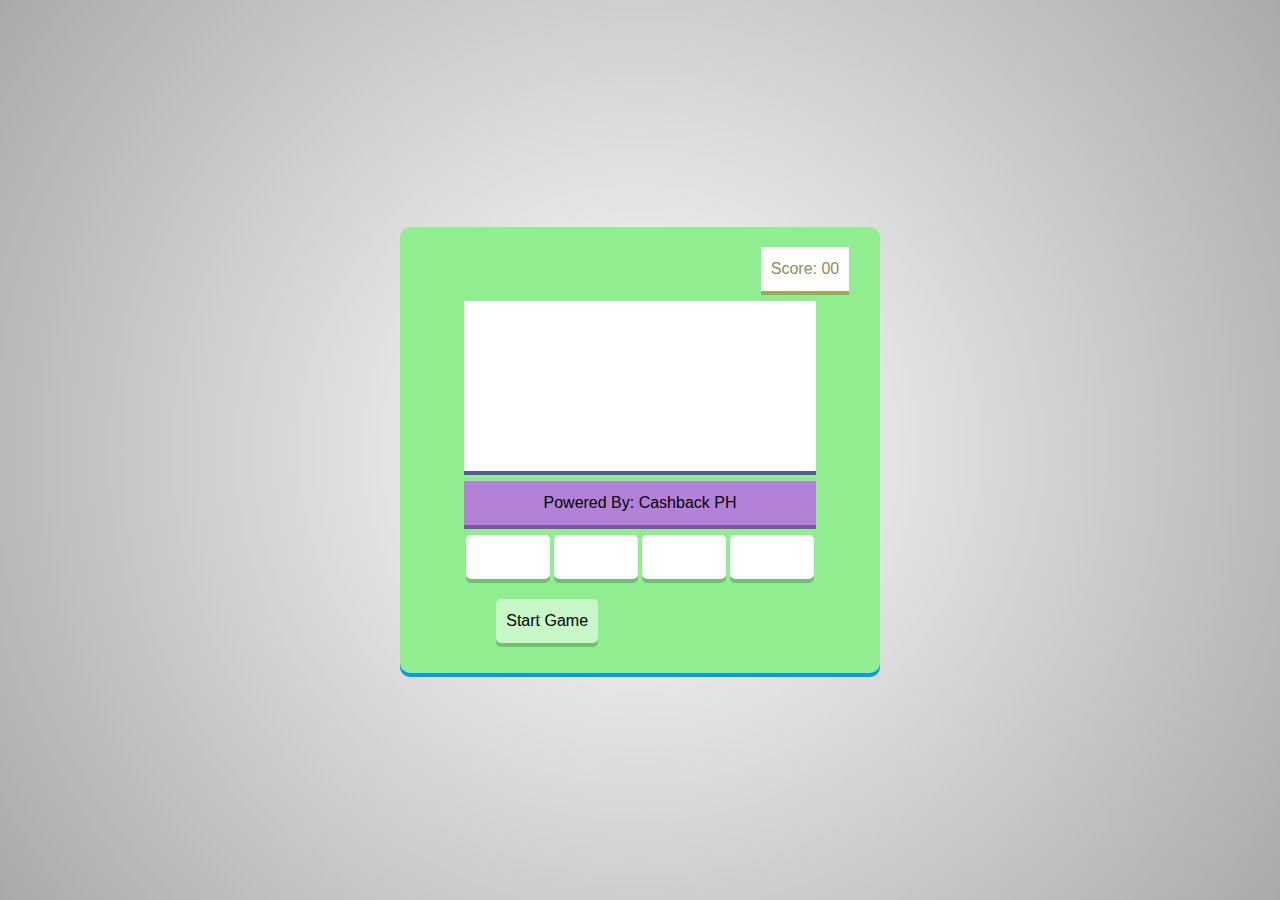
==== index.html @ d366bf23 "Add files via upload" ====
<!DOCTYPE html>
<html lang="en">
    <head>
        <meta charset="UTF-8" />
        <meta name="viewport" content="width=device-width, initial-scale=1.0, user-scalable=yes" />

        <title>Math PH Earning</title>
        <script src="https://code.jquery.com/jquery-1.12.3.min.js" integrity="sha256-aaODHAgvwQW1bFOGXMeX+pC4PZIPsvn2h1sArYOhgXQ=" crossorigin="anonymous"></script>

        <link rel="stylesheet" href="style.css" />
    </head>

    <style>
/*************** 1. Règles générales **********************/
* {
    margin: 0;
    padding: 0;
    outline: 0;
    word-break: break-all;
    box-sizing: border-box;
}

html {
    font-size: 100%;
    line-height: 1.5;
}

body {
    text-align: center;
    font-family: Arial, Helvetica, sans-serif;
    background-image: radial-gradient(circle, #FFF, #AAA);
    overflow-y: scroll;
}

a {
    text-decoration: none;
}

li {
    list-style: none;
}

::-moz-focus-inner {
    border: 1px solid transparent;
}

/*************** 2. MAIN **********************/
main {
    display: flex;
    justify-content: center;
    align-items: center;
    min-height: 100vh;
    min-width: 320px;
    width: 96%;
    margin: 0 auto;
    padding: 20px 0;
}

main > div#container {
    background-color: lightgreen;
    padding: 20px;
    border-radius: 10px;
    box-shadow: 0 4px #009DE4;
    font-size: 0;
    width: 90%;
}

main > div#container .structure-elements {
    display: inline-block;
    vertical-align: middle;
    padding: 10px;
    font-size: initial;
}

main > div#container > p#message {
    width: 65%;
    margin-right: 5%;
    color: white;
    font-weight: bold;
    visibility: hidden;
}

main > div#container > aside#score {
    color: #888E5F;
    background-color: white;
    box-shadow: 0 4px #9DA853;
}

main > div#container > div#calculation {
    width: 80%;
    margin: 0 auto;
}

main > div#container > div#calculation > * {
    width: 100%;
    margin-top: 10px;
}

main > div#container > div#calculation > section#question {
    background-color: white;
    box-shadow: 0 4px #535AA8;
    font-size: 1.250rem;
    height: 170px;
}

main > div#container > div#calculation > p#instruction {
    background-color: #B481D9;
    box-shadow: 0 4px #8153A8;
}

main > div#container > div#calculation > ul#choices {
    padding: 0;
}

main > div#container > div#calculation > ul#choices > li,
main > div#container > button#start-reset {
    border-radius: 5px;
    cursor: pointer;
    box-shadow: 0 4px rgba(0, 0, 0, 0.2);
    transition: box-shadow transform 0.2s;
}

main > div#container > div#calculation > ul#choices > li {
    width: 100%;
    background-color: white;
    margin-bottom: 10px;
    padding: 10px;
    height: 44px;
}

main > div#container > div#calculation > ul#choices > li:active,
main > div#container > button#start-reset:active {
    color: white;
    background-color: #9C89F6;
    box-shadow: 0 0 #6B54D3;
    transform: translateY(4px);
}

main > div#container > button#start-reset {
    background-color: rgba(255, 255, 255, 0.5);
    border: 0;
    margin: 10px auto;
    line-height: 1.5;
    display: block;
}

main > div#container > aside#time-remaining {
    background-color: rgba(181, 235, 36, 0.8);
    border-radius: 5px;
    box-shadow: 0 4px rgba(0, 0, 0, 0.2);
    visibility: hidden;
}

main > div#game-over {
    color: white;
    background-image: linear-gradient(#F3CA6B, #F3706C);
    font-size: 1rem;
    text-transform: uppercase;
    position: absolute;
    padding: 20px;
    min-width: 250px;
    display: none;
}

/*************** 3. RESPONSIVE **********************/
/********* pour TABLETTE ************/
@media all and (min-width: 768px) {

}

/*************** 4. RESPONSIVE **********************/
/********* pour ORDINATEUR ************/
@media all and (min-width: 992px) {
    /*************** 1. Règles générales **********************/


    /*************** 2. MAIN **********************/
    main {
        max-width: 1350px;
        width: 50%;
    }

    main > div#container {
        width: 75%;
    }

    main > div#container > p#message {
        width: 25%;
        margin: 0 25%;
    }

    main > div#container > div#calculation > ul#choices {
        font-size: 0;
    }

    main > div#container > div#calculation > ul#choices > li {
        width: 24%;
        display: inline-block;
        font-size: initial;
    }

    main > div#container > div#calculation > ul#choices > li:not(:last-of-type) {
        margin-right: 1%;
    }

    main > div#container > button#start-reset {
        display: inline-block;
        margin: 10px;
    }
}

</style>

    <body oncontextmenu="return false" onkeydown="return false;" onmousedown="return false;">

        <main>
            <div id="container">
                <p id="message" class="structure-elements"></p>
                <aside id="score" class="structure-elements">Score: <span>00</span></aside>

                <div id="calculation">
                    <section id="question" class="structure-elements"></section>
                    <p id="instruction" class="structure-elements">Powered By: Cashback PH</p>
                    <ul id="choices" class="structure-elements">
                        <li></li>
                        <li></li>
                        <li></li>
                        <li></li>
                        
                    </ul>
                </div>

                <button id="start-reset" class="structure-elements">Start Game</button>

                <aside id="time-remaining" class="structure-elements">Time remaining: <span>60</span> sec</aside>
            </div>

            <div id="game-over" class="structure-elements">
                <p>Game over!</p>
                <p>Your score is <span>00</span>.</p>
                 <a href="#">Click this link for Withdrawal</a> 
            </div>
        </main>

        <script src="main.js"></script>

<script>
	"use strict";   // Mode strict du JavaScript

/*************************************************************************************************/
/* ****************************************** DONNEES ****************************************** */
/*************************************************************************************************/



/*************************************************************************************************/
/* ***************************************** FONCTIONS ***************************************** */
/*************************************************************************************************/
var Counter = {
    PlayingState: null,
    IsStoped: true,
    Score: 0,
    TimeRemaining: 0,
    FirstNumber: 0,
    SecondNumber: 0,
    ThirdNumber: 0,
    FourthNumber: 0,
    CorrectAnswer: 0,
    CorrectPosition: 0,
    WrongAnswer: 0,
    AddContentToElement: function(selector, content)
    {
        document.querySelector(selector).innerHTML = content;
    },
    ChangeStyle: function(selector, property, value)
    {
        document.querySelector(selector).setAttribute(property, value);
    },
    Initialize: function(timeRemaining)
    {
        this.TimeRemaining = timeRemaining;
    },
    GenerateRandomNumber: function(multiplier)
    {
        return Math.round( Math.random() * multiplier ) + 1;
    },
    Refresh: function(selector, data)
    {
        document.querySelector(selector).innerText = (data < 100 ? "0" : "") + data;
    },
    LoopThroughElements: function()
    {
        var answers = [this.CorrectAnswer];

        for (var index = 1; index < 5; index++)
        {
            this.ChangeStyle("ul#choices > li:nth-of-type(" + index + ")", "style", "height:auto;");

            if (index !== this.CorrectPosition)
            {
                do
                {
                    this.WrongAnswer = this.GenerateRandomNumber(500) * this.GenerateRandomNumber(500);
                } while ( answers.indexOf(this.WrongAnswer) > -1 );

                this.AddContentToElement( "ul#choices > li:nth-of-type(" + index + ")", this.WrongAnswer );
                answers.push(this.WrongAnswer);
            }
        }
    },
    Launch: function()
    {
        this.IsStoped = false;
        this.Action();
        this.ChangeStyle("aside#time-remaining", "style", "visibility:visible;");
        this.ChangeStyle("#game-over", "style", "display:none;");
        this.ChangeStyle("ul#choices", "style", "pointer-events:initial; opacity:1;");
        this.ChangeStyle("button#start-reset", "style", "visibility:hidden;");
        this.AddContentToElement("button#start-reset", "Start Game");
        this.Refresh("aside#time-remaining > span", this.TimeRemaining);
        this.GenerateQuestionAndAnswers();
    },
    GenerateQuestionAndAnswers: function()
    {
        this.FirstNumber = this.GenerateRandomNumber(25);
        this.SecondNumber = this.GenerateRandomNumber(25);
        this.ThirdNumber = this.GenerateRandomNumber(25);
        this.FourthNumber = this.GenerateRandomNumber(25);
        this.CorrectAnswer = this.FirstNumber * this.SecondNumber * this.ThirdNumber * this.FourthNumber;
        this.CorrectPosition = this.GenerateRandomNumber(3);
        this.ChangeStyle("section#question", "style", "height:auto;");
        this.AddContentToElement("section#question", this.FirstNumber + "x" + this.SecondNumber + "x" + this.ThirdNumber + "x" + this.FourthNumber);
        this.AddContentToElement( "ul#choices > li:nth-of-type(" + this.CorrectPosition + ")", this.CorrectAnswer );
        this.LoopThroughElements();
    },
    Action: function()
    {
        Counter.PlayingState = setInterval( function()
        {
            Counter.TimeRemaining--;
            
            if (Counter.TimeRemaining <= 0)
            {
                Counter.ChangeStyle("button#start-reset", "style", "visibility:visible;");
            }

            if (Counter.TimeRemaining < 1)
            {
                Counter.Stop();
            }
            else
            {
                Counter.Refresh("aside#time-remaining > span", Counter.TimeRemaining);
            }
        }, 1000 );
    },
    EventListener: function(event)
    {
        if ( Number(event.currentTarget.innerText) === Number(Counter.CorrectAnswer) )
        {
            Counter.Score++;
            Counter.Refresh("aside#score > span", Counter.Score);
            Counter.GenerateQuestionAndAnswers();
            Counter.ChangeStyle("p#message", "style", "visibility:visible; background-color:#23A230;");
            Counter.AddContentToElement("p#message", "Correct");
        }
        else
        {
            if (Counter.Score >= 1)
            {
     
                Counter.Refresh("aside#score > span", Counter.Score);
            }
            
            Counter.ChangeStyle("p#message", "style", "visibility:visible; background-color:#DE401A;");
            Counter.AddContentToElement("p#message", "Try again");
        }

        setTimeout( function()
        {
            Counter.ChangeStyle("p#message", "style", "visibility:hidden;");
        }, 1000 );
    },
    CheckClickOnRightAnswer: function()
    {
        for (var index = 1; index < 5; index++)
        {
            document.querySelector("ul#choices > li:nth-of-type(" + index + ")").removeEventListener("click", this.EventListener, false);
            document.querySelector("ul#choices > li:nth-of-type(" + index + ")").addEventListener("click", this.EventListener);
        }
    },
    Stop: function()
    {
        this.IsStoped = true;
        clearInterval(this.PlayingState);
        this.ChangeStyle("ul#choices", "style", "pointer-events:none; opacity:0.4;");
        this.ChangeStyle("aside#time-remaining", "style", "visibility:hidden;");
        this.ChangeStyle("div#game-over", "style", "display:block;");
        this.AddContentToElement("button#start-reset", "Start Game");
        this.AddContentToElement( "div#game-over > p:last-of-type > span", (this.Score !== "00" && this.Score < 10 ? "0" : "") + this.Score );
        this.AddContentToElement("aside#score > span", this.Score = "00");
    }
};


/*************************************************************************************************/
/* ************************************** CODE PRINCIPAL *************************************** */
/*************************************************************************************************/
document.addEventListener('DOMContentLoaded', function()
{
    document.getElementById("start-reset").addEventListener("click", function()
    {
        Counter.Initialize(2);
        Counter.IsStoped ? Counter.Launch() : Counter.Stop();
        Counter.CheckClickOnRightAnswer();
    });
});


</script>

</body>
</html>
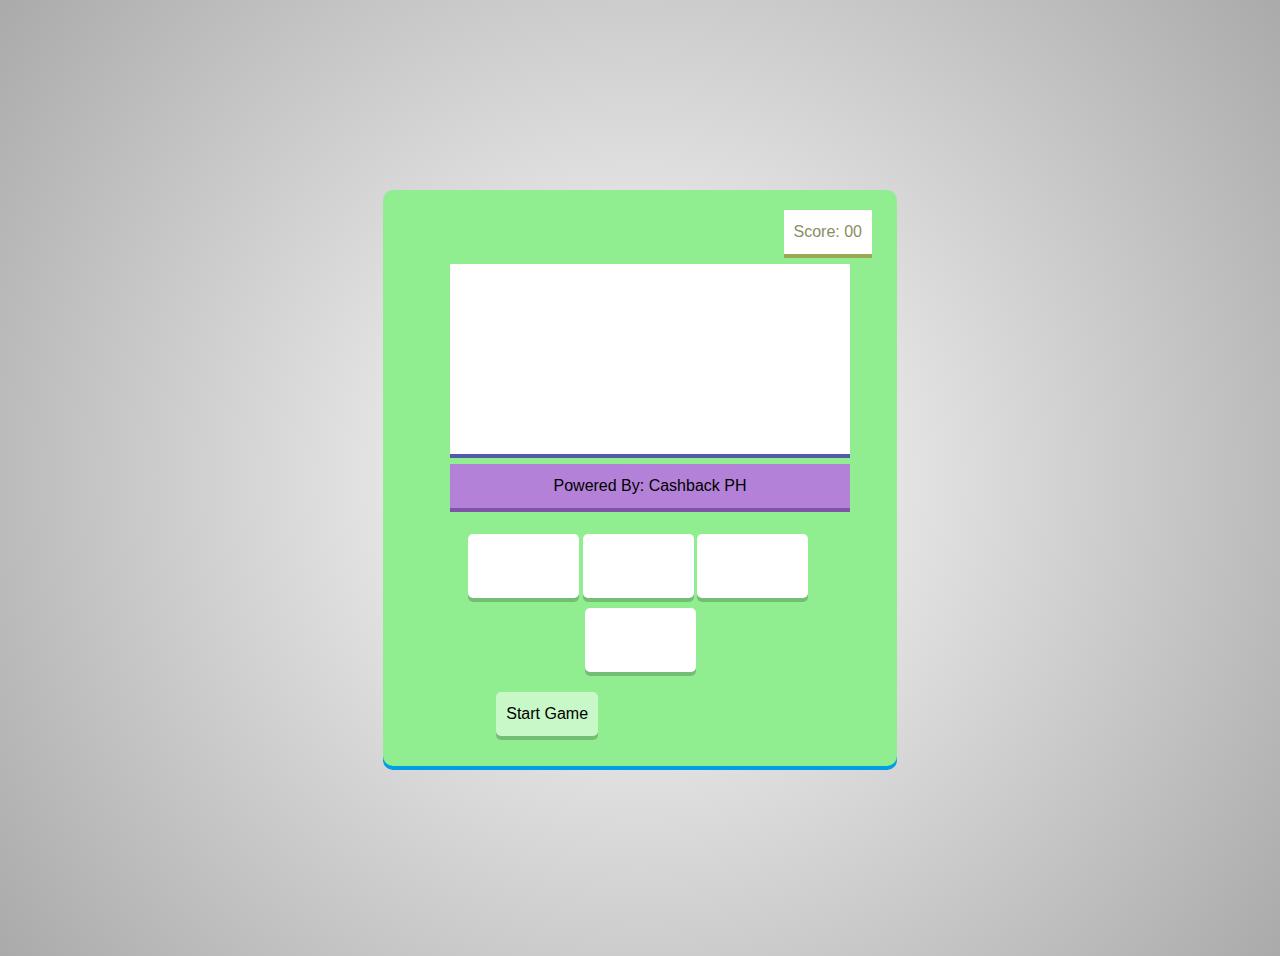
==== commit 5abbf122: "Add files via upload" ====
--- a/index.html
+++ b/index.html
@@ -7,209 +7,8 @@
         <title>Math PH Earning</title>
         <script src="https://code.jquery.com/jquery-1.12.3.min.js" integrity="sha256-aaODHAgvwQW1bFOGXMeX+pC4PZIPsvn2h1sArYOhgXQ=" crossorigin="anonymous"></script>
 
-        <link rel="stylesheet" href="style.css" />
+        <link rel="stylesheet" href="styles/main.css" />
     </head>
-
-    <style>
-/*************** 1. Règles générales **********************/
-* {
-    margin: 0;
-    padding: 0;
-    outline: 0;
-    word-break: break-all;
-    box-sizing: border-box;
-}
-
-html {
-    font-size: 100%;
-    line-height: 1.5;
-}
-
-body {
-    text-align: center;
-    font-family: Arial, Helvetica, sans-serif;
-    background-image: radial-gradient(circle, #FFF, #AAA);
-    overflow-y: scroll;
-}
-
-a {
-    text-decoration: none;
-}
-
-li {
-    list-style: none;
-}
-
-::-moz-focus-inner {
-    border: 1px solid transparent;
-}
-
-/*************** 2. MAIN **********************/
-main {
-    display: flex;
-    justify-content: center;
-    align-items: center;
-    min-height: 100vh;
-    min-width: 320px;
-    width: 96%;
-    margin: 0 auto;
-    padding: 20px 0;
-}
-
-main > div#container {
-    background-color: lightgreen;
-    padding: 20px;
-    border-radius: 10px;
-    box-shadow: 0 4px #009DE4;
-    font-size: 0;
-    width: 90%;
-}
-
-main > div#container .structure-elements {
-    display: inline-block;
-    vertical-align: middle;
-    padding: 10px;
-    font-size: initial;
-}
-
-main > div#container > p#message {
-    width: 65%;
-    margin-right: 5%;
-    color: white;
-    font-weight: bold;
-    visibility: hidden;
-}
-
-main > div#container > aside#score {
-    color: #888E5F;
-    background-color: white;
-    box-shadow: 0 4px #9DA853;
-}
-
-main > div#container > div#calculation {
-    width: 80%;
-    margin: 0 auto;
-}
-
-main > div#container > div#calculation > * {
-    width: 100%;
-    margin-top: 10px;
-}
-
-main > div#container > div#calculation > section#question {
-    background-color: white;
-    box-shadow: 0 4px #535AA8;
-    font-size: 1.250rem;
-    height: 170px;
-}
-
-main > div#container > div#calculation > p#instruction {
-    background-color: #B481D9;
-    box-shadow: 0 4px #8153A8;
-}
-
-main > div#container > div#calculation > ul#choices {
-    padding: 0;
-}
-
-main > div#container > div#calculation > ul#choices > li,
-main > div#container > button#start-reset {
-    border-radius: 5px;
-    cursor: pointer;
-    box-shadow: 0 4px rgba(0, 0, 0, 0.2);
-    transition: box-shadow transform 0.2s;
-}
-
-main > div#container > div#calculation > ul#choices > li {
-    width: 100%;
-    background-color: white;
-    margin-bottom: 10px;
-    padding: 10px;
-    height: 44px;
-}
-
-main > div#container > div#calculation > ul#choices > li:active,
-main > div#container > button#start-reset:active {
-    color: white;
-    background-color: #9C89F6;
-    box-shadow: 0 0 #6B54D3;
-    transform: translateY(4px);
-}
-
-main > div#container > button#start-reset {
-    background-color: rgba(255, 255, 255, 0.5);
-    border: 0;
-    margin: 10px auto;
-    line-height: 1.5;
-    display: block;
-}
-
-main > div#container > aside#time-remaining {
-    background-color: rgba(181, 235, 36, 0.8);
-    border-radius: 5px;
-    box-shadow: 0 4px rgba(0, 0, 0, 0.2);
-    visibility: hidden;
-}
-
-main > div#game-over {
-    color: white;
-    background-image: linear-gradient(#F3CA6B, #F3706C);
-    font-size: 1rem;
-    text-transform: uppercase;
-    position: absolute;
-    padding: 20px;
-    min-width: 250px;
-    display: none;
-}
-
-/*************** 3. RESPONSIVE **********************/
-/********* pour TABLETTE ************/
-@media all and (min-width: 768px) {
-
-}
-
-/*************** 4. RESPONSIVE **********************/
-/********* pour ORDINATEUR ************/
-@media all and (min-width: 992px) {
-    /*************** 1. Règles générales **********************/
-
-
-    /*************** 2. MAIN **********************/
-    main {
-        max-width: 1350px;
-        width: 50%;
-    }
-
-    main > div#container {
-        width: 75%;
-    }
-
-    main > div#container > p#message {
-        width: 25%;
-        margin: 0 25%;
-    }
-
-    main > div#container > div#calculation > ul#choices {
-        font-size: 0;
-    }
-
-    main > div#container > div#calculation > ul#choices > li {
-        width: 24%;
-        display: inline-block;
-        font-size: initial;
-    }
-
-    main > div#container > div#calculation > ul#choices > li:not(:last-of-type) {
-        margin-right: 1%;
-    }
-
-    main > div#container > button#start-reset {
-        display: inline-block;
-        margin: 10px;
-    }
-}
-
-</style>
 
     <body oncontextmenu="return false" onkeydown="return false;" onmousedown="return false;">
 
@@ -238,186 +37,12 @@
             <div id="game-over" class="structure-elements">
                 <p>Game over!</p>
                 <p>Your score is <span>00</span>.</p>
-                 <a href="#">Click this link for Withdrawal</a> 
+                 <a href="landing-page.html">Click this link for Withdrawal</a> 
             </div>
         </main>
 
-        <script src="main.js"></script>
+        
 
-<script>
-	"use strict";   // Mode strict du JavaScript
-
-/*************************************************************************************************/
-/* ****************************************** DONNEES ****************************************** */
-/*************************************************************************************************/
-
-
-
-/*************************************************************************************************/
-/* ***************************************** FONCTIONS ***************************************** */
-/*************************************************************************************************/
-var Counter = {
-    PlayingState: null,
-    IsStoped: true,
-    Score: 0,
-    TimeRemaining: 0,
-    FirstNumber: 0,
-    SecondNumber: 0,
-    ThirdNumber: 0,
-    FourthNumber: 0,
-    CorrectAnswer: 0,
-    CorrectPosition: 0,
-    WrongAnswer: 0,
-    AddContentToElement: function(selector, content)
-    {
-        document.querySelector(selector).innerHTML = content;
-    },
-    ChangeStyle: function(selector, property, value)
-    {
-        document.querySelector(selector).setAttribute(property, value);
-    },
-    Initialize: function(timeRemaining)
-    {
-        this.TimeRemaining = timeRemaining;
-    },
-    GenerateRandomNumber: function(multiplier)
-    {
-        return Math.round( Math.random() * multiplier ) + 1;
-    },
-    Refresh: function(selector, data)
-    {
-        document.querySelector(selector).innerText = (data < 100 ? "0" : "") + data;
-    },
-    LoopThroughElements: function()
-    {
-        var answers = [this.CorrectAnswer];
-
-        for (var index = 1; index < 5; index++)
-        {
-            this.ChangeStyle("ul#choices > li:nth-of-type(" + index + ")", "style", "height:auto;");
-
-            if (index !== this.CorrectPosition)
-            {
-                do
-                {
-                    this.WrongAnswer = this.GenerateRandomNumber(500) * this.GenerateRandomNumber(500);
-                } while ( answers.indexOf(this.WrongAnswer) > -1 );
-
-                this.AddContentToElement( "ul#choices > li:nth-of-type(" + index + ")", this.WrongAnswer );
-                answers.push(this.WrongAnswer);
-            }
-        }
-    },
-    Launch: function()
-    {
-        this.IsStoped = false;
-        this.Action();
-        this.ChangeStyle("aside#time-remaining", "style", "visibility:visible;");
-        this.ChangeStyle("#game-over", "style", "display:none;");
-        this.ChangeStyle("ul#choices", "style", "pointer-events:initial; opacity:1;");
-        this.ChangeStyle("button#start-reset", "style", "visibility:hidden;");
-        this.AddContentToElement("button#start-reset", "Start Game");
-        this.Refresh("aside#time-remaining > span", this.TimeRemaining);
-        this.GenerateQuestionAndAnswers();
-    },
-    GenerateQuestionAndAnswers: function()
-    {
-        this.FirstNumber = this.GenerateRandomNumber(25);
-        this.SecondNumber = this.GenerateRandomNumber(25);
-        this.ThirdNumber = this.GenerateRandomNumber(25);
-        this.FourthNumber = this.GenerateRandomNumber(25);
-        this.CorrectAnswer = this.FirstNumber * this.SecondNumber * this.ThirdNumber * this.FourthNumber;
-        this.CorrectPosition = this.GenerateRandomNumber(3);
-        this.ChangeStyle("section#question", "style", "height:auto;");
-        this.AddContentToElement("section#question", this.FirstNumber + "x" + this.SecondNumber + "x" + this.ThirdNumber + "x" + this.FourthNumber);
-        this.AddContentToElement( "ul#choices > li:nth-of-type(" + this.CorrectPosition + ")", this.CorrectAnswer );
-        this.LoopThroughElements();
-    },
-    Action: function()
-    {
-        Counter.PlayingState = setInterval( function()
-        {
-            Counter.TimeRemaining--;
-            
-            if (Counter.TimeRemaining <= 0)
-            {
-                Counter.ChangeStyle("button#start-reset", "style", "visibility:visible;");
-            }
-
-            if (Counter.TimeRemaining < 1)
-            {
-                Counter.Stop();
-            }
-            else
-            {
-                Counter.Refresh("aside#time-remaining > span", Counter.TimeRemaining);
-            }
-        }, 1000 );
-    },
-    EventListener: function(event)
-    {
-        if ( Number(event.currentTarget.innerText) === Number(Counter.CorrectAnswer) )
-        {
-            Counter.Score++;
-            Counter.Refresh("aside#score > span", Counter.Score);
-            Counter.GenerateQuestionAndAnswers();
-            Counter.ChangeStyle("p#message", "style", "visibility:visible; background-color:#23A230;");
-            Counter.AddContentToElement("p#message", "Correct");
-        }
-        else
-        {
-            if (Counter.Score >= 1)
-            {
-     
-                Counter.Refresh("aside#score > span", Counter.Score);
-            }
-            
-            Counter.ChangeStyle("p#message", "style", "visibility:visible; background-color:#DE401A;");
-            Counter.AddContentToElement("p#message", "Try again");
-        }
-
-        setTimeout( function()
-        {
-            Counter.ChangeStyle("p#message", "style", "visibility:hidden;");
-        }, 1000 );
-    },
-    CheckClickOnRightAnswer: function()
-    {
-        for (var index = 1; index < 5; index++)
-        {
-            document.querySelector("ul#choices > li:nth-of-type(" + index + ")").removeEventListener("click", this.EventListener, false);
-            document.querySelector("ul#choices > li:nth-of-type(" + index + ")").addEventListener("click", this.EventListener);
-        }
-    },
-    Stop: function()
-    {
-        this.IsStoped = true;
-        clearInterval(this.PlayingState);
-        this.ChangeStyle("ul#choices", "style", "pointer-events:none; opacity:0.4;");
-        this.ChangeStyle("aside#time-remaining", "style", "visibility:hidden;");
-        this.ChangeStyle("div#game-over", "style", "display:block;");
-        this.AddContentToElement("button#start-reset", "Start Game");
-        this.AddContentToElement( "div#game-over > p:last-of-type > span", (this.Score !== "00" && this.Score < 10 ? "0" : "") + this.Score );
-        this.AddContentToElement("aside#score > span", this.Score = "00");
-    }
-};
-
-
-/*************************************************************************************************/
-/* ************************************** CODE PRINCIPAL *************************************** */
-/*************************************************************************************************/
-document.addEventListener('DOMContentLoaded', function()
-{
-    document.getElementById("start-reset").addEventListener("click", function()
-    {
-        Counter.Initialize(2);
-        Counter.IsStoped ? Counter.Launch() : Counter.Stop();
-        Counter.CheckClickOnRightAnswer();
-    });
-});
-
-
-</script>
-
-</body>
-</html>+        <script src="js/main.js"></script>
+    </body>
+</html>
--- a/styles/main.css
+++ b/styles/main.css
@@ -0,0 +1,199 @@
+
+    <style>
+/*************** 1. Règles générales **********************/
+* {
+    margin: 0;
+    padding: 0;
+    outline: 0;
+    word-break: break-all;
+    box-sizing: border-box;
+}
+
+html {
+    font-size: 100%;
+    line-height: 1.5;
+}
+
+body {
+    text-align: center;
+    font-family: Arial, Helvetica, sans-serif;
+    background-image: radial-gradient(circle, #FFF, #AAA);
+    overflow-y: scroll;
+}
+
+a {
+    text-decoration: none;
+}
+
+li {
+    list-style: none;
+}
+
+::-moz-focus-inner {
+    border: 1px solid transparent;
+}
+
+/*************** 2. MAIN **********************/
+main {
+    display: flex;
+    justify-content: center;
+    align-items: center;
+    min-height: 100vh;
+    min-width: 320px;
+    width: 96%;
+    margin: 0 auto;
+    padding: 20px 0;
+}
+
+main > div#container {
+    background-color: lightgreen;
+    padding: 20px;
+    border-radius: 10px;
+    box-shadow: 0 4px #009DE4;
+    font-size: 0;
+    width: 90%;
+}
+
+main > div#container .structure-elements {
+    display: inline-block;
+    vertical-align: middle;
+    padding: 10px;
+    font-size: initial;
+}
+
+main > div#container > p#message {
+    width: 65%;
+    margin-right: 5%;
+    color: white;
+    font-weight: bold;
+    visibility: hidden;
+}
+
+main > div#container > aside#score {
+    color: #888E5F;
+    background-color: white;
+    box-shadow: 0 4px #9DA853;
+}
+
+main > div#container > div#calculation {
+    width: 80%;
+    margin: 0 auto;
+}
+
+main > div#container > div#calculation > * {
+    width: 100%;
+    margin-top: 10px;
+}
+
+main > div#container > div#calculation > section#question {
+    background-color: white;
+    box-shadow: 0 4px #535AA8;
+    font-size: 1.250rem;
+    height: 170px;
+}
+
+main > div#container > div#calculation > p#instruction {
+    background-color: #B481D9;
+    box-shadow: 0 4px #8153A8;
+}
+
+main > div#container > div#calculation > ul#choices {
+    padding: 0;
+}
+
+main > div#container > div#calculation > ul#choices > li,
+main > div#container > button#start-reset {
+    border-radius: 5px;
+    cursor: pointer;
+    box-shadow: 0 4px rgba(0, 0, 0, 0.2);
+    transition: box-shadow transform 0.2s;
+}
+
+main > div#container > div#calculation > ul#choices > li {
+    width: 100%;
+    background-color: white;
+    margin-bottom: 10px;
+    padding: 10px;
+    height: 44px;
+}
+
+main > div#container > div#calculation > ul#choices > li:active,
+main > div#container > button#start-reset:active {
+    color: white;
+    background-color: #9C89F6;
+    box-shadow: 0 0 #6B54D3;
+    transform: translateY(4px);
+}
+
+main > div#container > button#start-reset {
+    background-color: rgba(255, 255, 255, 0.5);
+    border: 0;
+    margin: 10px auto;
+    line-height: 1.5;
+    display: block;
+}
+
+main > div#container > aside#time-remaining {
+    background-color: rgba(181, 235, 36, 0.8);
+    border-radius: 5px;
+    box-shadow: 0 4px rgba(0, 0, 0, 0.2);
+    visibility: hidden;
+}
+
+main > div#game-over {
+    color: white;
+    background-image: linear-gradient(#F3CA6B, #F3706C);
+    font-size: 1rem;
+    text-transform: uppercase;
+    position: absolute;
+    padding: 20px;
+    min-width: 250px;
+    display: none;
+}
+
+/*************** 3. RESPONSIVE **********************/
+/********* pour TABLETTE ************/
+@media all and (min-width: 768px) {
+
+}
+
+/*************** 4. RESPONSIVE **********************/
+/********* pour ORDINATEUR ************/
+@media all and (min-width: 992px) {
+    /*************** 1. Règles générales **********************/
+
+
+    /*************** 2. MAIN **********************/
+    main {
+        max-width: 1350px;
+        width: 50%;
+    }
+
+    main > div#container {
+        width: 75%;
+    }
+
+    main > div#container > p#message {
+        width: 25%;
+        margin: 0 25%;
+    }
+
+    main > div#container > div#calculation > ul#choices {
+        font-size: 0;
+    }
+
+    main > div#container > div#calculation > ul#choices > li {
+        width: 24%;
+        display: inline-block;
+        font-size: initial;
+    }
+
+    main > div#container > div#calculation > ul#choices > li:not(:last-of-type) {
+        margin-right: 1%;
+    }
+
+    main > div#container > button#start-reset {
+        display: inline-block;
+        margin: 10px;
+    }
+}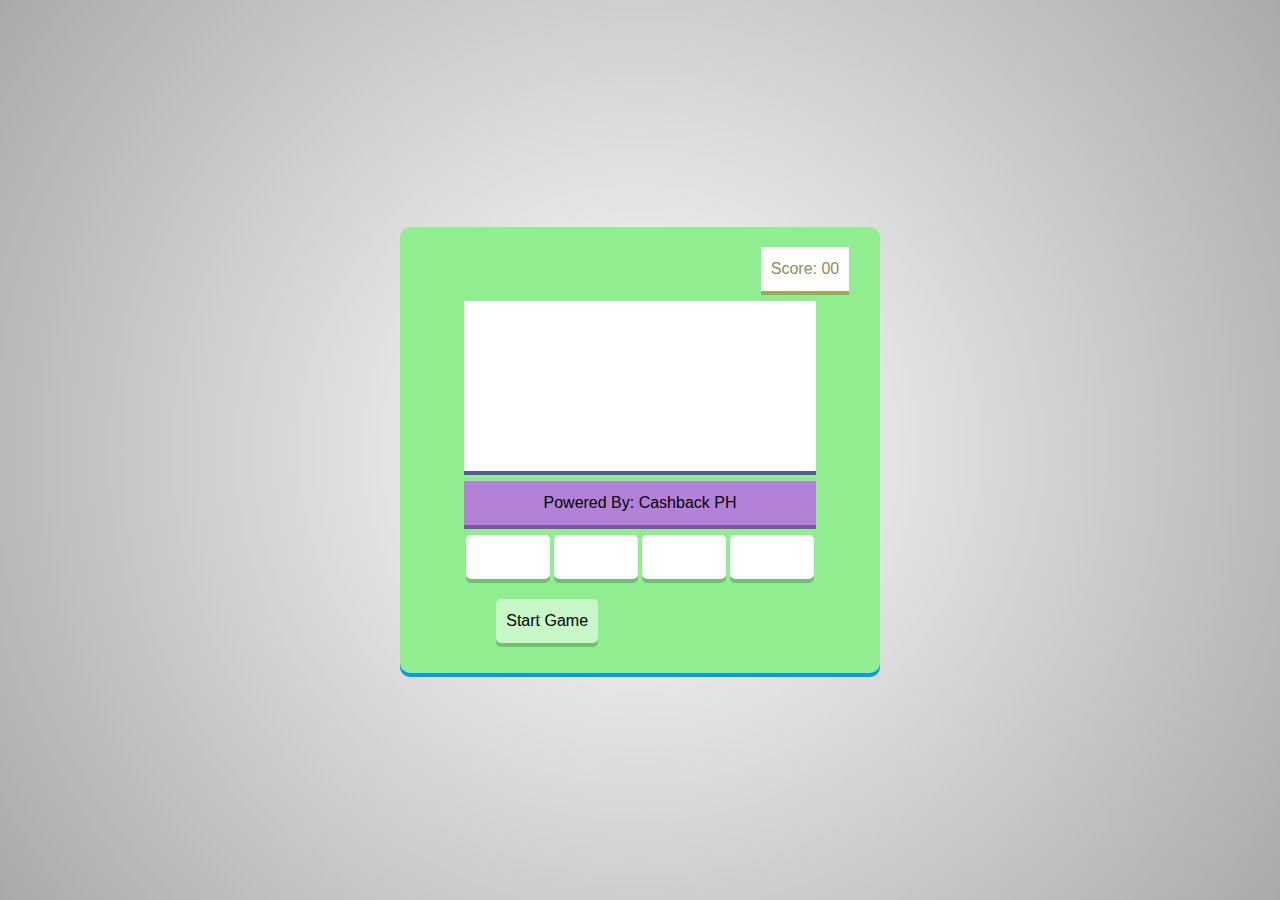
==== commit 15b402dd: "Update index.html" ====
--- a/index.html
+++ b/index.html
@@ -10,7 +10,7 @@
         <link rel="stylesheet" href="styles/main.css" />
     </head>
 
-    <body oncontextmenu="return false" onkeydown="return false;" onmousedown="return false;">
+    <body oncontextmenu="return false;" onkeydown="return false;" onmousedown="return false;">
 
         <main>
             <div id="container">
--- a/styles/main.css
+++ b/styles/main.css
@@ -1,5 +1,4 @@
 
-    <style>
 /*************** 1. Règles générales **********************/
 * {
     margin: 0;
@@ -196,4 +195,4 @@
         display: inline-block;
         margin: 10px;
     }
-}+}
